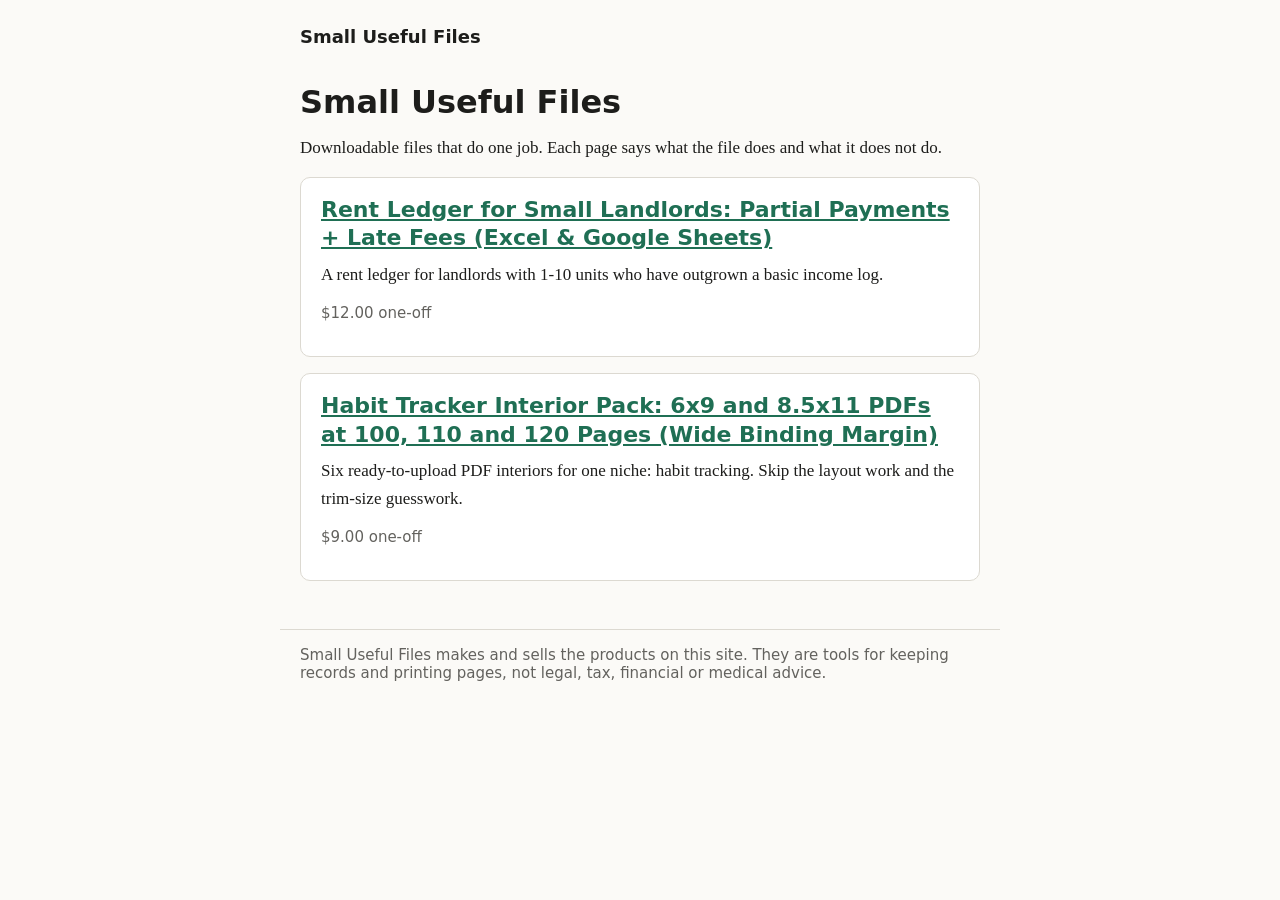
==== index.html @ 8a51086c "Site update" ====
<!doctype html>
<html lang="en"><head><meta charset="utf-8"><meta name="viewport" content="width=device-width,initial-scale=1">
<title>Small Useful Files</title><meta name="description" content="Downloadable files from Small Useful Files: Rent Ledger for Small Landlords: Partial Payments + Late Fees (Excel &amp; Google Sheets); Habit Tracker Interior P">
<link rel="canonical" href="https://gobshitegit.github.io/small-useful-files/">
<link rel="stylesheet" href="style.css"></head>
<body><header><a href="./">Small Useful Files</a></header>
<main>
<h1>Small Useful Files</h1>
<p>Downloadable files that do one job. Each page says what the file does and what it does not do.</p>
<div class="card"><h2><a href="p/rent-ledger-partial-payments-late-fees/">Rent Ledger for Small Landlords: Partial Payments + Late Fees (Excel &amp; Google Sheets)</a></h2><p>A rent ledger for landlords with 1-10 units who have outgrown a basic income log.</p><p class="muted">$12.00 one-off</p></div>
<div class="card"><h2><a href="p/kdp-niche-interior-packs-gutter-correct/">Habit Tracker Interior Pack: 6x9 and 8.5x11 PDFs at 100, 110 and 120 Pages (Wide Binding Margin)</a></h2><p>Six ready-to-upload PDF interiors for one niche: habit tracking. Skip the layout work and the trim-size guesswork.</p><p class="muted">$9.00 one-off</p></div>
</main>
<footer><p class="muted">Small Useful Files makes and sells the products on this site. They are tools for keeping records and printing pages, not legal, tax, financial or medical advice.</p></footer>
</body></html>
---- style.css ----
:root{--bg:#fbfaf7;--ink:#1d1d1b;--muted:#63625e;--line:#dcd9d1;--accent:#1f6f54;--card:#fff}
@media (prefers-color-scheme:dark){:root{--bg:#161615;--ink:#eceae4;--muted:#a3a19a;--line:#33322f;--accent:#6fcfa9;--card:#1f1f1d}}
*{box-sizing:border-box}body{margin:0;background:var(--bg);color:var(--ink);font:17px/1.6 Georgia,"Times New Roman",serif;overflow-wrap:break-word}
header,main,footer{max-width:720px;margin:0 auto;padding:0 20px}header{padding-top:24px;padding-bottom:8px}
header a{font:600 18px system-ui,sans-serif;color:var(--ink);text-decoration:none}
h1{font:700 32px/1.2 system-ui,sans-serif;margin:24px 0 12px}h2{font:700 22px/1.3 system-ui,sans-serif;margin:32px 0 8px}h3{font:700 18px system-ui,sans-serif;margin:24px 0 6px}
a{color:var(--accent)}p,ul,ol{margin:0 0 16px}li{margin-bottom:4px}.muted{color:var(--muted);font:15px system-ui,sans-serif}
.card{background:var(--card);border:1px solid var(--line);border-radius:10px;padding:18px 20px;margin:0 0 16px}.card h2,.card h3{margin-top:0}
.buy{display:inline-block;background:var(--accent);color:var(--bg);font:600 17px system-ui,sans-serif;padding:11px 20px;border-radius:8px;text-decoration:none}
.buy:focus-visible,a:focus-visible{outline:3px solid var(--ink);outline-offset:2px}
footer{border-top:1px solid var(--line);margin-top:48px;padding-top:16px;padding-bottom:40px}
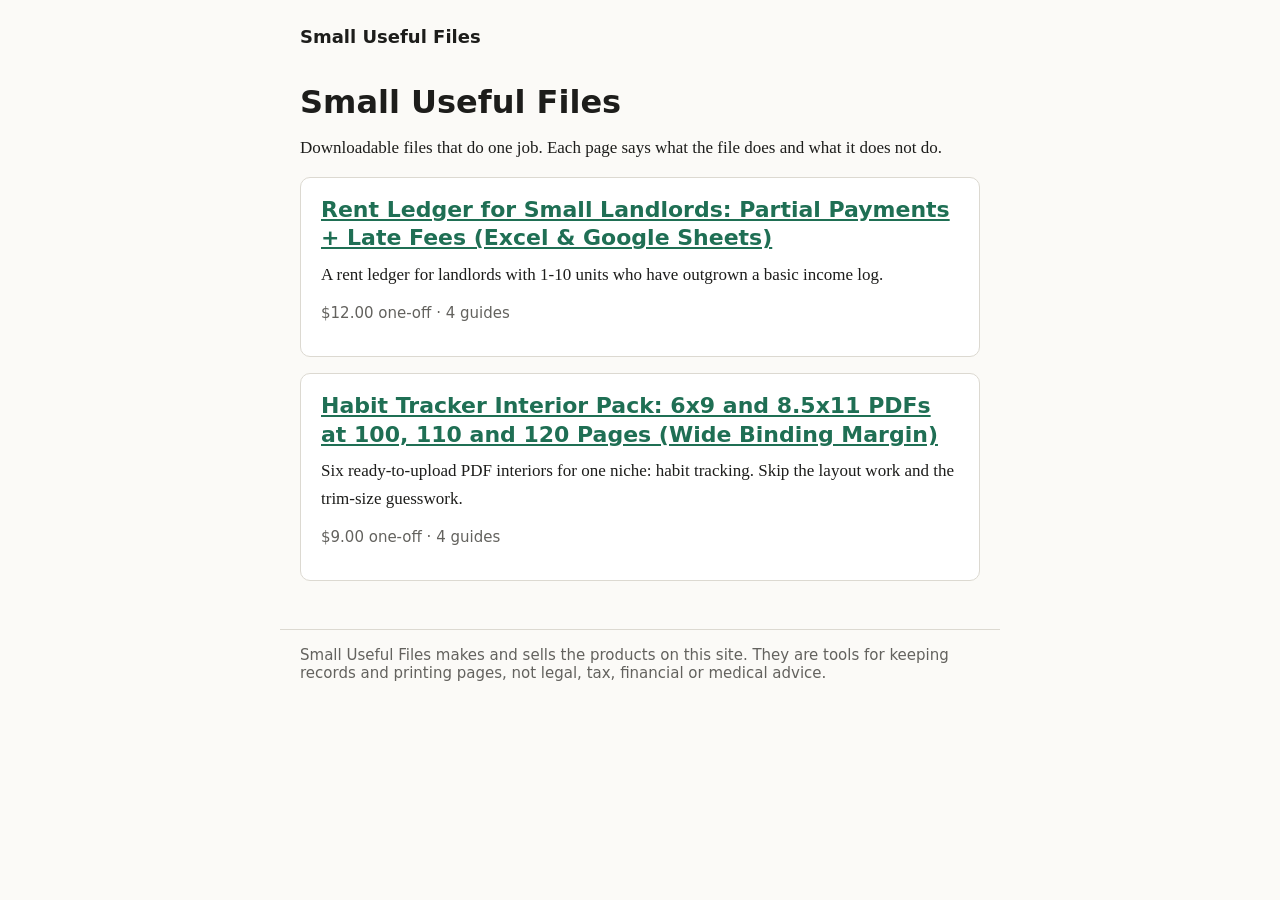
==== commit 76154e34: "Site update" ====
--- a/index.html
+++ b/index.html
@@ -7,8 +7,8 @@
 <main>
 <h1>Small Useful Files</h1>
 <p>Downloadable files that do one job. Each page says what the file does and what it does not do.</p>
-<div class="card"><h2><a href="p/rent-ledger-partial-payments-late-fees/">Rent Ledger for Small Landlords: Partial Payments + Late Fees (Excel &amp; Google Sheets)</a></h2><p>A rent ledger for landlords with 1-10 units who have outgrown a basic income log.</p><p class="muted">$12.00 one-off</p></div>
-<div class="card"><h2><a href="p/kdp-niche-interior-packs-gutter-correct/">Habit Tracker Interior Pack: 6x9 and 8.5x11 PDFs at 100, 110 and 120 Pages (Wide Binding Margin)</a></h2><p>Six ready-to-upload PDF interiors for one niche: habit tracking. Skip the layout work and the trim-size guesswork.</p><p class="muted">$9.00 one-off</p></div>
+<div class="card"><h2><a href="p/rent-ledger-partial-payments-late-fees/">Rent Ledger for Small Landlords: Partial Payments + Late Fees (Excel &amp; Google Sheets)</a></h2><p>A rent ledger for landlords with 1-10 units who have outgrown a basic income log.</p><p class="muted">$12.00 one-off · 4 guides</p></div>
+<div class="card"><h2><a href="p/kdp-niche-interior-packs-gutter-correct/">Habit Tracker Interior Pack: 6x9 and 8.5x11 PDFs at 100, 110 and 120 Pages (Wide Binding Margin)</a></h2><p>Six ready-to-upload PDF interiors for one niche: habit tracking. Skip the layout work and the trim-size guesswork.</p><p class="muted">$9.00 one-off · 4 guides</p></div>
 </main>
 <footer><p class="muted">Small Useful Files makes and sells the products on this site. They are tools for keeping records and printing pages, not legal, tax, financial or medical advice.</p></footer>
 </body></html>
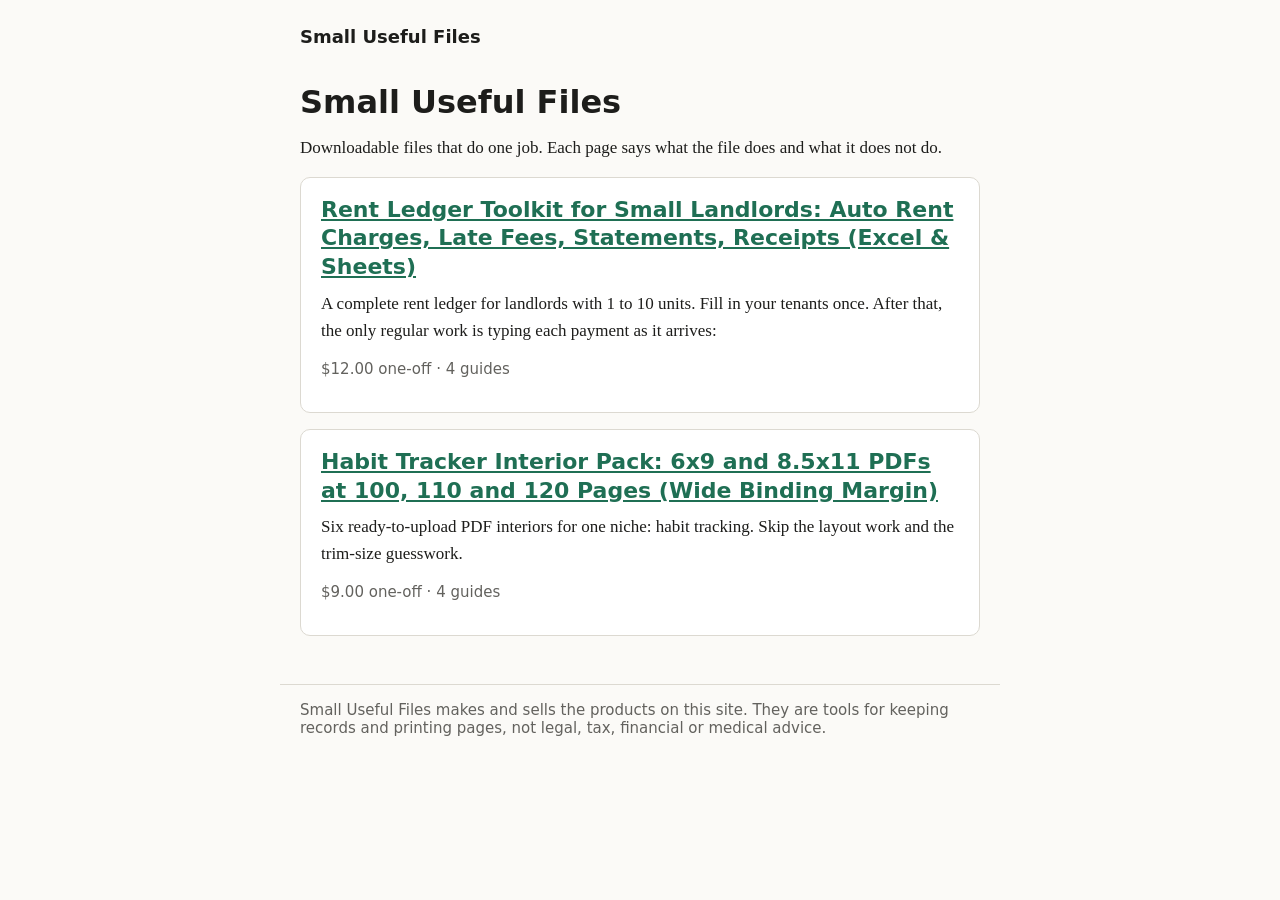
==== commit 074bdd27: "Site update" ====
--- a/index.html
+++ b/index.html
@@ -1,13 +1,13 @@
 <!doctype html>
 <html lang="en"><head><meta charset="utf-8"><meta name="viewport" content="width=device-width,initial-scale=1">
-<title>Small Useful Files</title><meta name="description" content="Downloadable files from Small Useful Files: Rent Ledger for Small Landlords: Partial Payments + Late Fees (Excel &amp; Google Sheets); Habit Tracker Interior P">
+<title>Small Useful Files</title><meta name="description" content="Downloadable files from Small Useful Files: Rent Ledger Toolkit for Small Landlords: Auto Rent Charges, Late Fees, Statements, Receipts (Excel &amp; Sheets); H">
 <link rel="canonical" href="https://gobshitegit.github.io/small-useful-files/">
 <link rel="stylesheet" href="style.css"></head>
 <body><header><a href="./">Small Useful Files</a></header>
 <main>
 <h1>Small Useful Files</h1>
 <p>Downloadable files that do one job. Each page says what the file does and what it does not do.</p>
-<div class="card"><h2><a href="p/rent-ledger-partial-payments-late-fees/">Rent Ledger for Small Landlords: Partial Payments + Late Fees (Excel &amp; Google Sheets)</a></h2><p>A rent ledger for landlords with 1-10 units who have outgrown a basic income log.</p><p class="muted">$12.00 one-off · 4 guides</p></div>
+<div class="card"><h2><a href="p/rent-ledger-partial-payments-late-fees/">Rent Ledger Toolkit for Small Landlords: Auto Rent Charges, Late Fees, Statements, Receipts (Excel &amp; Sheets)</a></h2><p>A complete rent ledger for landlords with 1 to 10 units. Fill in your tenants once. After that, the only regular work is typing each payment as it arrives:</p><p class="muted">$12.00 one-off · 4 guides</p></div>
 <div class="card"><h2><a href="p/kdp-niche-interior-packs-gutter-correct/">Habit Tracker Interior Pack: 6x9 and 8.5x11 PDFs at 100, 110 and 120 Pages (Wide Binding Margin)</a></h2><p>Six ready-to-upload PDF interiors for one niche: habit tracking. Skip the layout work and the trim-size guesswork.</p><p class="muted">$9.00 one-off · 4 guides</p></div>
 </main>
 <footer><p class="muted">Small Useful Files makes and sells the products on this site. They are tools for keeping records and printing pages, not legal, tax, financial or medical advice.</p></footer>
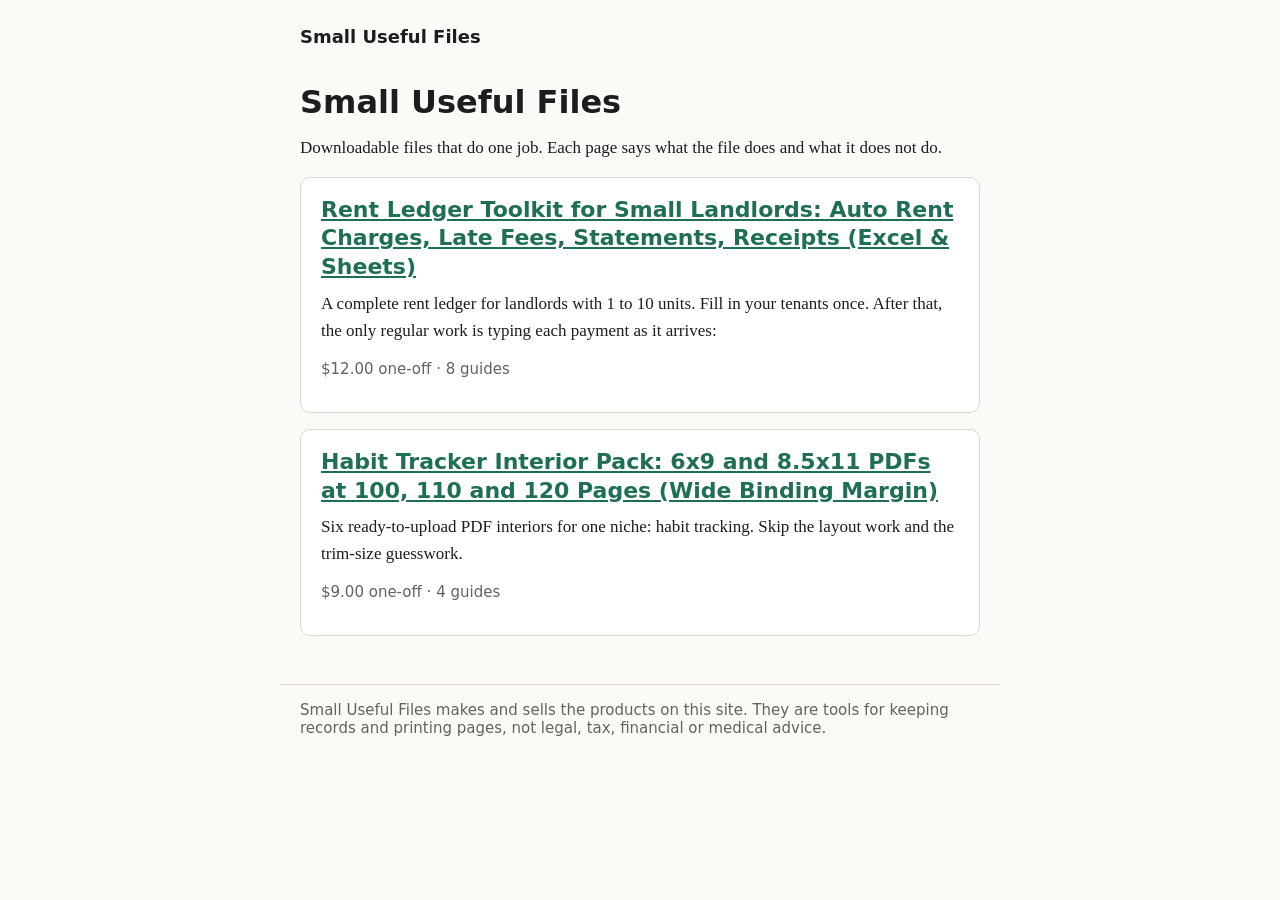
==== commit f30de435: "Site update" ====
--- a/index.html
+++ b/index.html
@@ -7,7 +7,7 @@
 <main>
 <h1>Small Useful Files</h1>
 <p>Downloadable files that do one job. Each page says what the file does and what it does not do.</p>
-<div class="card"><h2><a href="p/rent-ledger-partial-payments-late-fees/">Rent Ledger Toolkit for Small Landlords: Auto Rent Charges, Late Fees, Statements, Receipts (Excel &amp; Sheets)</a></h2><p>A complete rent ledger for landlords with 1 to 10 units. Fill in your tenants once. After that, the only regular work is typing each payment as it arrives:</p><p class="muted">$12.00 one-off · 4 guides</p></div>
+<div class="card"><h2><a href="p/rent-ledger-partial-payments-late-fees/">Rent Ledger Toolkit for Small Landlords: Auto Rent Charges, Late Fees, Statements, Receipts (Excel &amp; Sheets)</a></h2><p>A complete rent ledger for landlords with 1 to 10 units. Fill in your tenants once. After that, the only regular work is typing each payment as it arrives:</p><p class="muted">$12.00 one-off · 8 guides</p></div>
 <div class="card"><h2><a href="p/kdp-niche-interior-packs-gutter-correct/">Habit Tracker Interior Pack: 6x9 and 8.5x11 PDFs at 100, 110 and 120 Pages (Wide Binding Margin)</a></h2><p>Six ready-to-upload PDF interiors for one niche: habit tracking. Skip the layout work and the trim-size guesswork.</p><p class="muted">$9.00 one-off · 4 guides</p></div>
 </main>
 <footer><p class="muted">Small Useful Files makes and sells the products on this site. They are tools for keeping records and printing pages, not legal, tax, financial or medical advice.</p></footer>
